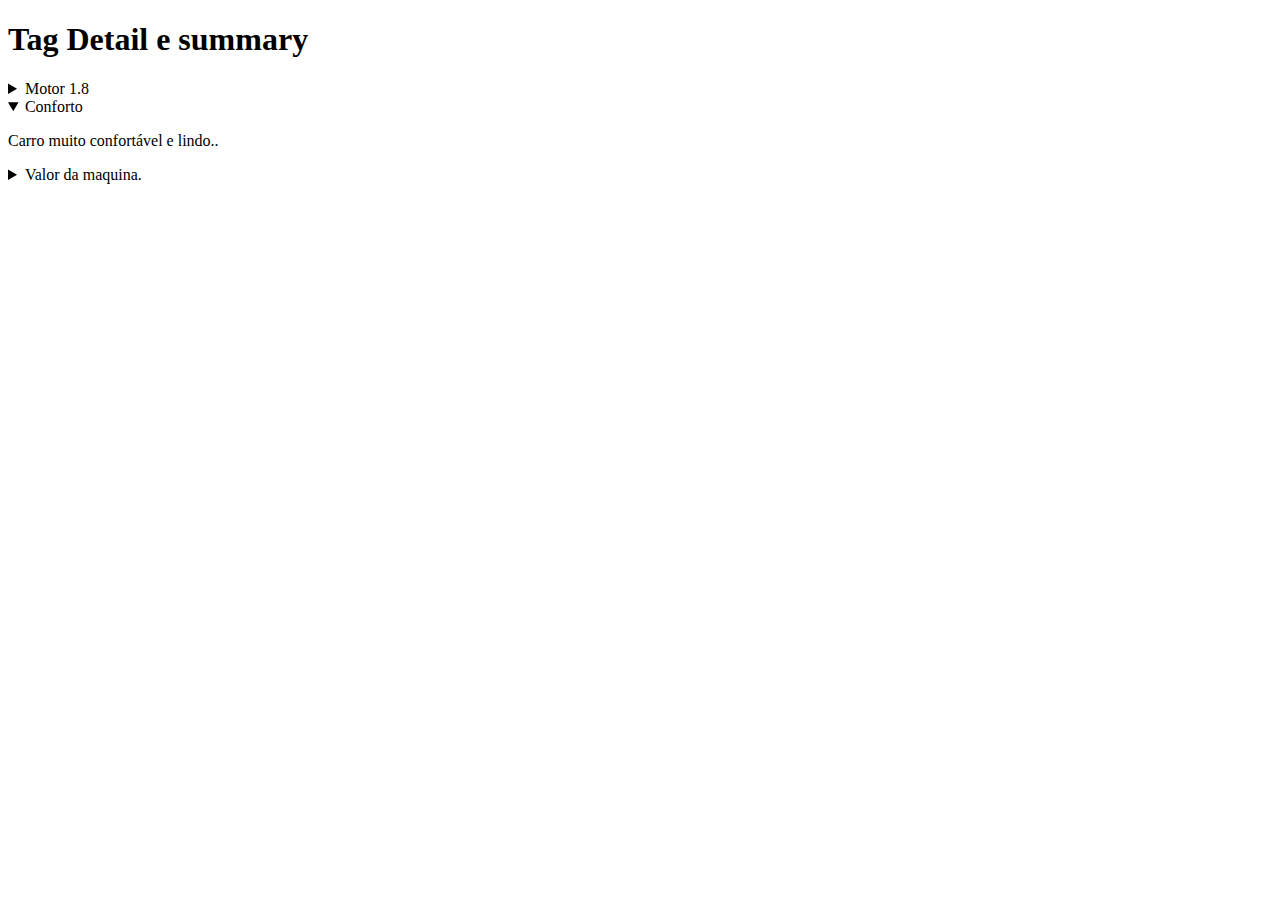
==== Módulo HTML/Detail e summary/index.html @ 4a5fb79a "aula curso" ====
<!DOCTYPE html>
<html lang="pt-br ">
<head>
    <meta charset="UTF-8">
    <meta name="viewport" content="width=device-width, initial-scale=1.0">
    <title>Detail e summary</title>
</head>
<body>
    <h1>Tag Detail e summary</h1>
    
    <details>
        <summary>Motor 1.8</summary>
        <p>O carro possui um motor super forte e rápido..</p>
    </details>
    <details open>
        <summary >Conforto </summary>
        <p>Carro muito confortável e lindo..</p>
    </details>
    <details>
        <summary>Valor da maquina.</summary>
        <p>24x 2,648</p>
    </details>




</body>
</html>
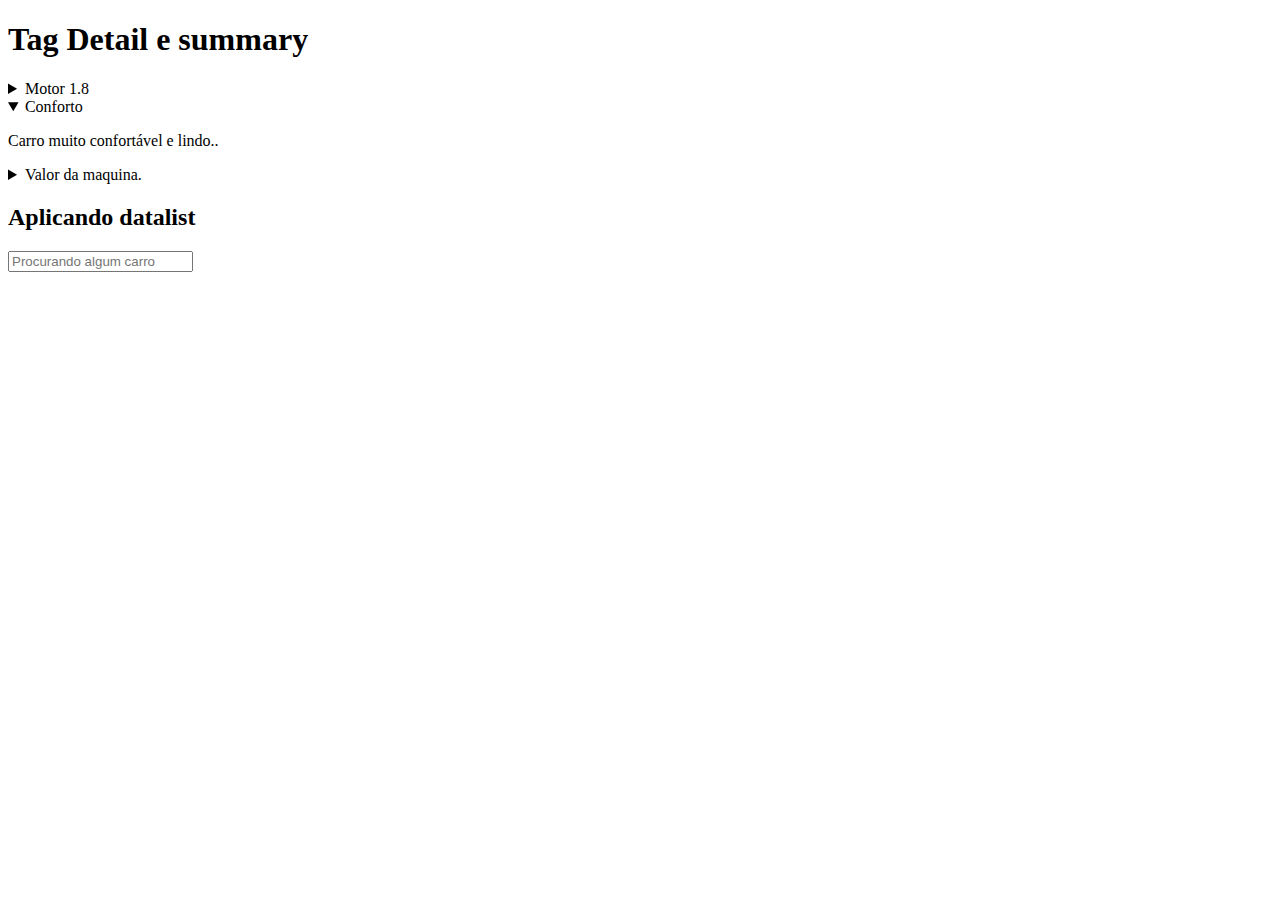
==== commit 510c454d: "final do módulo css" ====
--- a/Módulo HTML/Detail e summary/index.html
+++ b/Módulo HTML/Detail e summary/index.html
@@ -21,6 +21,17 @@
         <p>24x 2,648</p>
     </details>
 
+    <h2> Aplicando datalist </h2>
+    <form>
+        <input list="carros " name="carro" placeholder="Procurando algum carro">
+        <datalist id="carros">
+            <option value="Fusca 2.4"></option>
+            <option value="Stilo 1.8"></option>
+            <option value="suv 2.0"></option>
+            <option value="Astra1.3"></option>
+
+        </datalist>
+    </form>
 
 
 
